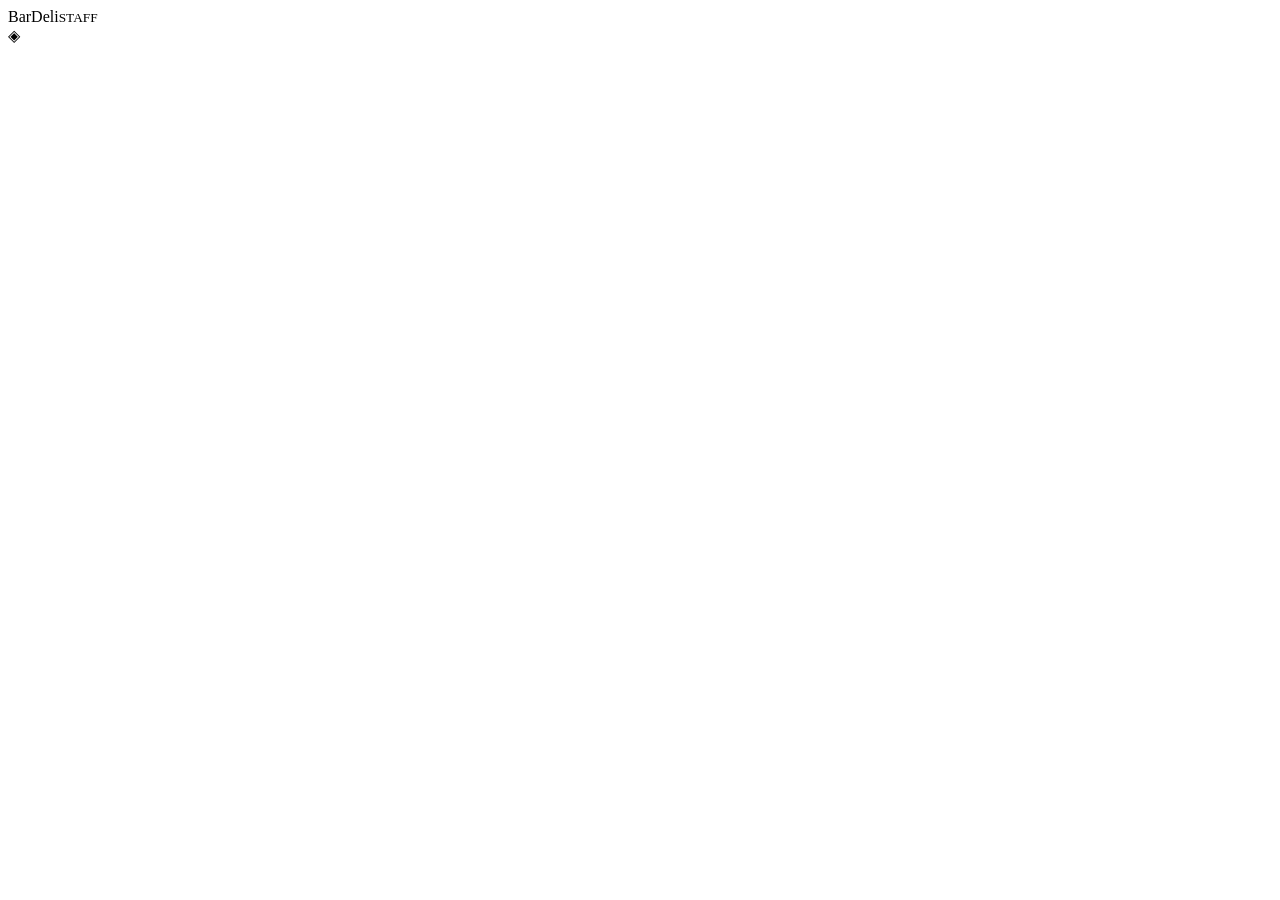
==== staff/index.html @ 31aeb618 "Add files via upload" ====
<!doctype html><html lang="uk"><head><meta charset="utf-8"><meta name="viewport" content="width=device-width,initial-scale=1,viewport-fit=cover"><meta name="theme-color" content="#0c1015"><meta name="apple-mobile-web-app-capable" content="yes"><meta name="apple-mobile-web-app-status-bar-style" content="black-translucent"><title>BarDeli Staff</title><link rel="manifest" href="manifest.webmanifest"><link rel="icon" href="icon.svg" type="image/svg+xml"><link rel="stylesheet" href="style.css"></head><body><div id="app"><header><div class="brand">BarDeli<small>STAFF</small></div><span class="header-mark">◈</span></header><main id="content"></main><nav id="nav" hidden><button data-tab="calendar">▦<small>Календар</small></button><button data-tab="shift">◷<small>Моя зміна</small></button><button data-tab="salary">▤<small>Зарплата</small></button><button data-tab="profile">♙<small>Профіль</small></button></nav></div><script type="module" src="app.js"></script></body></html>
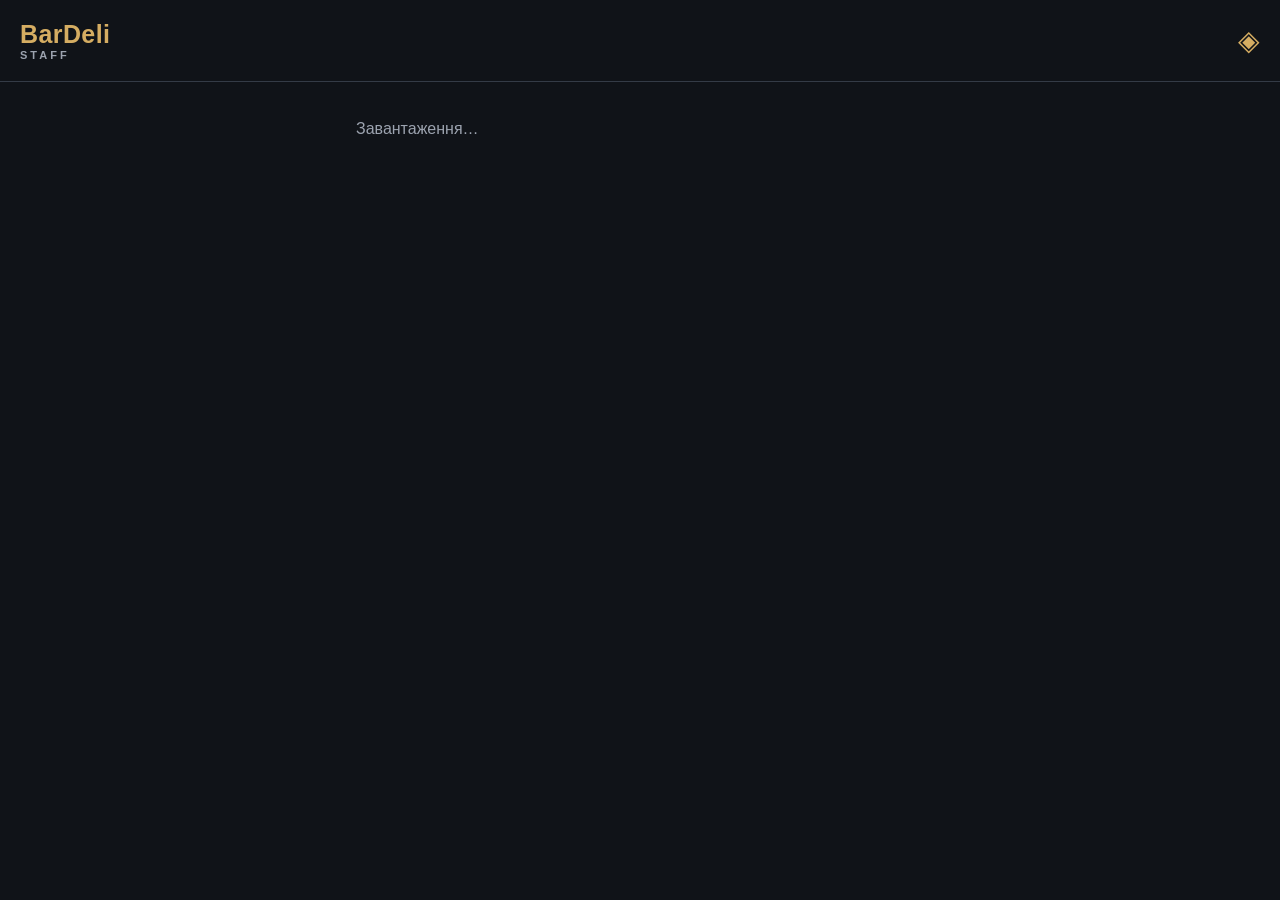
==== commit 2745f460: "Add files via upload" ====
--- a/staff/index.html
+++ b/staff/index.html
@@ -1 +1,27 @@
-<!doctype html><html lang="uk"><head><meta charset="utf-8"><meta name="viewport" content="width=device-width,initial-scale=1,viewport-fit=cover"><meta name="theme-color" content="#0c1015"><meta name="apple-mobile-web-app-capable" content="yes"><meta name="apple-mobile-web-app-status-bar-style" content="black-translucent"><title>BarDeli Staff</title><link rel="manifest" href="manifest.webmanifest"><link rel="icon" href="icon.svg" type="image/svg+xml"><link rel="stylesheet" href="style.css"></head><body><div id="app"><header><div class="brand">BarDeli<small>STAFF</small></div><span class="header-mark">◈</span></header><main id="content"></main><nav id="nav" hidden><button data-tab="calendar">▦<small>Календар</small></button><button data-tab="shift">◷<small>Моя зміна</small></button><button data-tab="salary">▤<small>Зарплата</small></button><button data-tab="profile">♙<small>Профіль</small></button></nav></div><script type="module" src="app.js"></script></body></html>
+<!doctype html>
+<html lang="uk">
+<head>
+  <meta charset="utf-8">
+  <meta name="viewport" content="width=device-width,initial-scale=1,viewport-fit=cover">
+  <meta name="theme-color" content="#101318">
+  <meta name="apple-mobile-web-app-capable" content="yes">
+  <meta name="apple-mobile-web-app-status-bar-style" content="black-translucent">
+  <title>BarDeli Staff</title>
+  <link rel="manifest" href="manifest.webmanifest">
+  <link rel="icon" href="icon.svg" type="image/svg+xml">
+  <link rel="stylesheet" href="style.css">
+</head>
+<body>
+  <div id="app">
+    <header><div class="brand">BarDeli <small>STAFF</small></div><span class="header-mark">◈</span></header>
+    <main id="content"><p class="muted">Завантаження…</p></main>
+    <nav id="nav" class="bottom-nav" hidden aria-label="Навігація">
+      <button data-tab="calendar">▦<small>Календар</small></button>
+      <button data-tab="shift">◷<small>Моя зміна</small></button>
+      <button data-tab="salary">▤<small>Зарплата</small></button>
+      <button data-tab="profile">♙<small>Профіль</small></button>
+    </nav>
+  </div>
+  <script type="module" src="app.js"></script>
+</body>
+</html>
--- a/staff/style.css
+++ b/staff/style.css
@@ -0,0 +1 @@
+:root{--bg:#101318;--card:#1b2028;--card-light:#252b35;--gold:#d5ad62;--text:#f5f5f5;--muted:#9ca3af;--green:#38b779;--red:#e76c6c;--border:#343b46}*{box-sizing:border-box}body{margin:0;background:var(--bg);color:var(--text);font-family:-apple-system,BlinkMacSystemFont,"Segoe UI",sans-serif}header{padding:20px;display:flex;justify-content:space-between;align-items:center;border-bottom:1px solid var(--border)}.brand{color:var(--gold);font-size:25px;font-weight:800;letter-spacing:.4px}.brand small{display:block;font-size:11px;letter-spacing:3px;color:var(--muted)}.header-mark{font-size:28px;color:var(--gold)}main{max-width:600px;margin:auto;padding:22px 16px 110px}.card{background:var(--card);border:1px solid var(--border);border-radius:18px;padding:20px;margin-bottom:16px}h1{font-size:24px;margin:0 0 20px}h2{color:var(--gold);font-size:19px;margin:0 0 14px}button{border:0;border-radius:12px;padding:14px 18px;font-size:16px;font-weight:700;cursor:pointer}.btn-primary{background:var(--gold);color:#151515}.btn-start{background:var(--green);color:#fff}.btn-end{background:var(--red);color:#fff}.btn-secondary{background:var(--card-light);color:#fff}button:disabled{opacity:.45}input{display:block;width:100%;padding:14px;margin:8px 0 15px;border-radius:10px;border:1px solid var(--border);background:var(--card-light);color:#fff;font-size:16px}label{display:block;color:var(--muted);font-size:14px}.muted{color:var(--muted)}.calendar{display:grid;grid-template-columns:repeat(7,minmax(0,1fr));gap:5px}.weekday{text-align:center;font-size:12px;color:var(--muted);padding:6px 0}.calendar-day{text-align:center;padding:11px 1px;border-radius:9px;background:var(--card-light);font-size:14px;min-height:48px;position:relative}.calendar-day.scheduled{border:2px solid var(--gold)}.calendar-day.completed{background:#20513c}.calendar-day.active{border:2px solid var(--green)}.calendar-day.today{box-shadow:inset 0 0 0 2px white}.dot{display:block;font-size:8px;color:var(--gold)}.legend{font-size:12px}.shift-info{display:flex;justify-content:space-between;align-items:center;gap:12px;padding:12px 0;border-bottom:1px solid var(--border);font-size:14px}.shift-info:last-child{border-bottom:0}.badge{font-size:11px;padding:6px 8px;border-radius:20px;white-space:nowrap;background:var(--card-light)}.badge.completed{color:var(--green)}.badge.active{color:var(--gold)}.notice{border-radius:10px;padding:12px;background:#2a3544}.notice.error{background:#512c33}.notice.success{background:#20513c}.bottom-nav{position:fixed;bottom:0;left:0;right:0;display:flex;justify-content:space-around;background:#171b22;border-top:1px solid var(--border);padding:8px 4px max(10px,env(safe-area-inset-bottom));z-index:5}.bottom-nav[hidden]{display:none}.bottom-nav button{flex:1;background:transparent;color:var(--muted);font-size:24px;padding:4px}.bottom-nav button small{display:block;font-size:11px;margin-top:3px}.bottom-nav button.active{color:var(--gold)}
